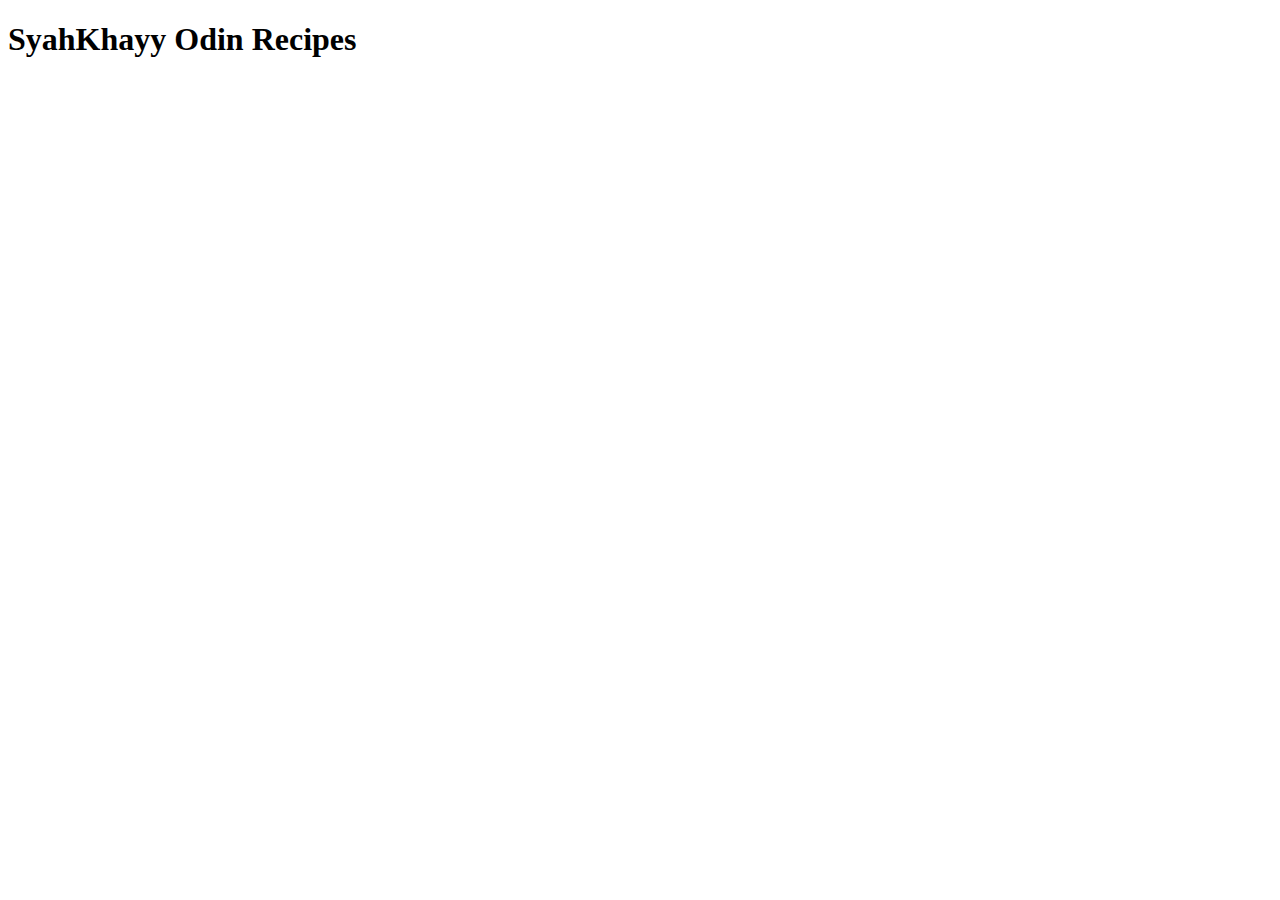
==== index.html @ a21105eb "Create body of the webpages" ====
<!DOCTYPE html>
<html lang="en">
    <head>
        <meta charset="UTF-8">
        <title>SyahKhayy Odin Recipes</title>
    </head>

    <body>
        <h1>SyahKhayy Odin Recipes</h1>
    </body>
</html>
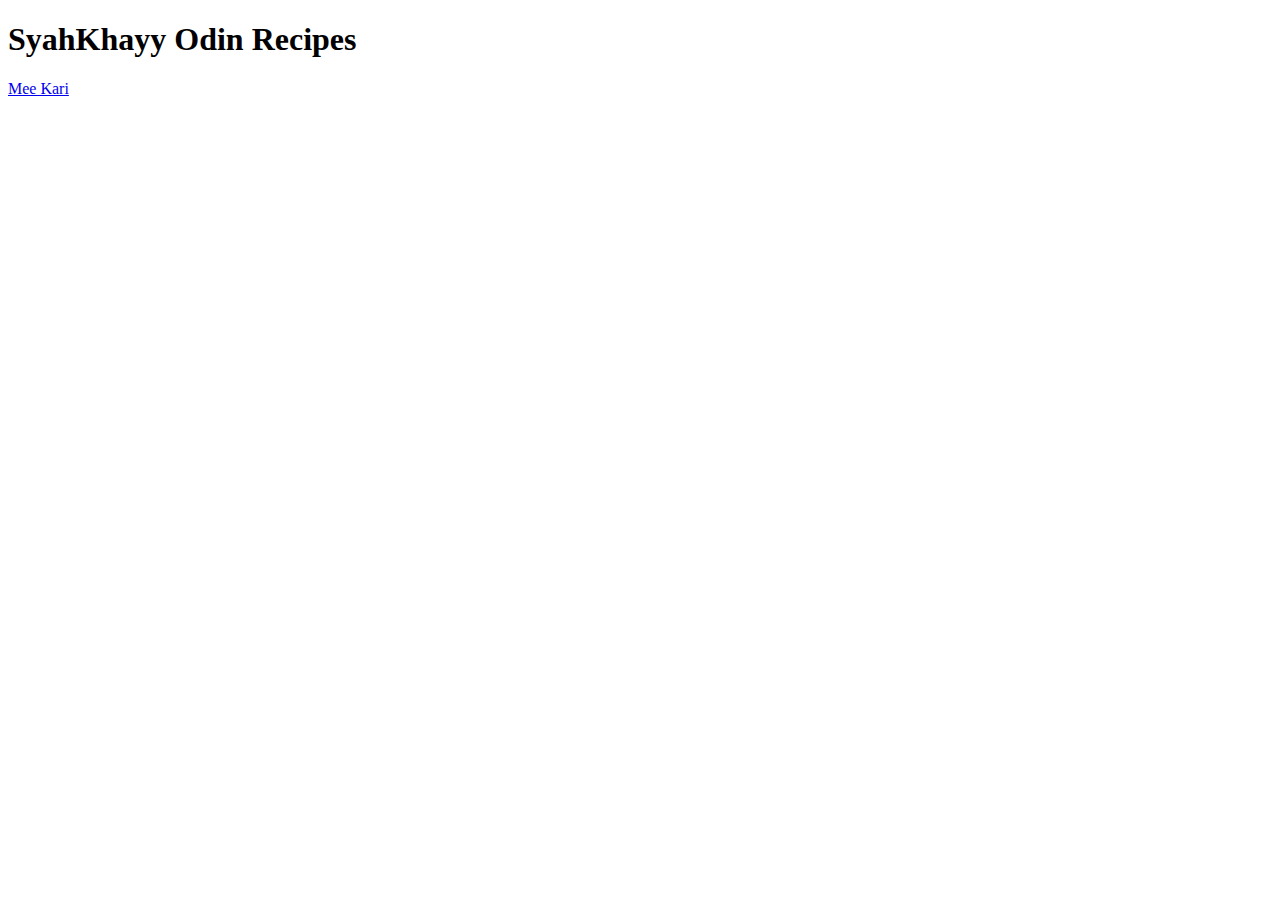
==== commit fac75919: "Insert link for Mee Kari page into index" ====
--- a/index.html
+++ b/index.html
@@ -7,5 +7,7 @@
 
     <body>
         <h1>SyahKhayy Odin Recipes</h1>
+
+        <a href="recipes/mee-kari.html">Mee Kari</a>
     </body>
 </html>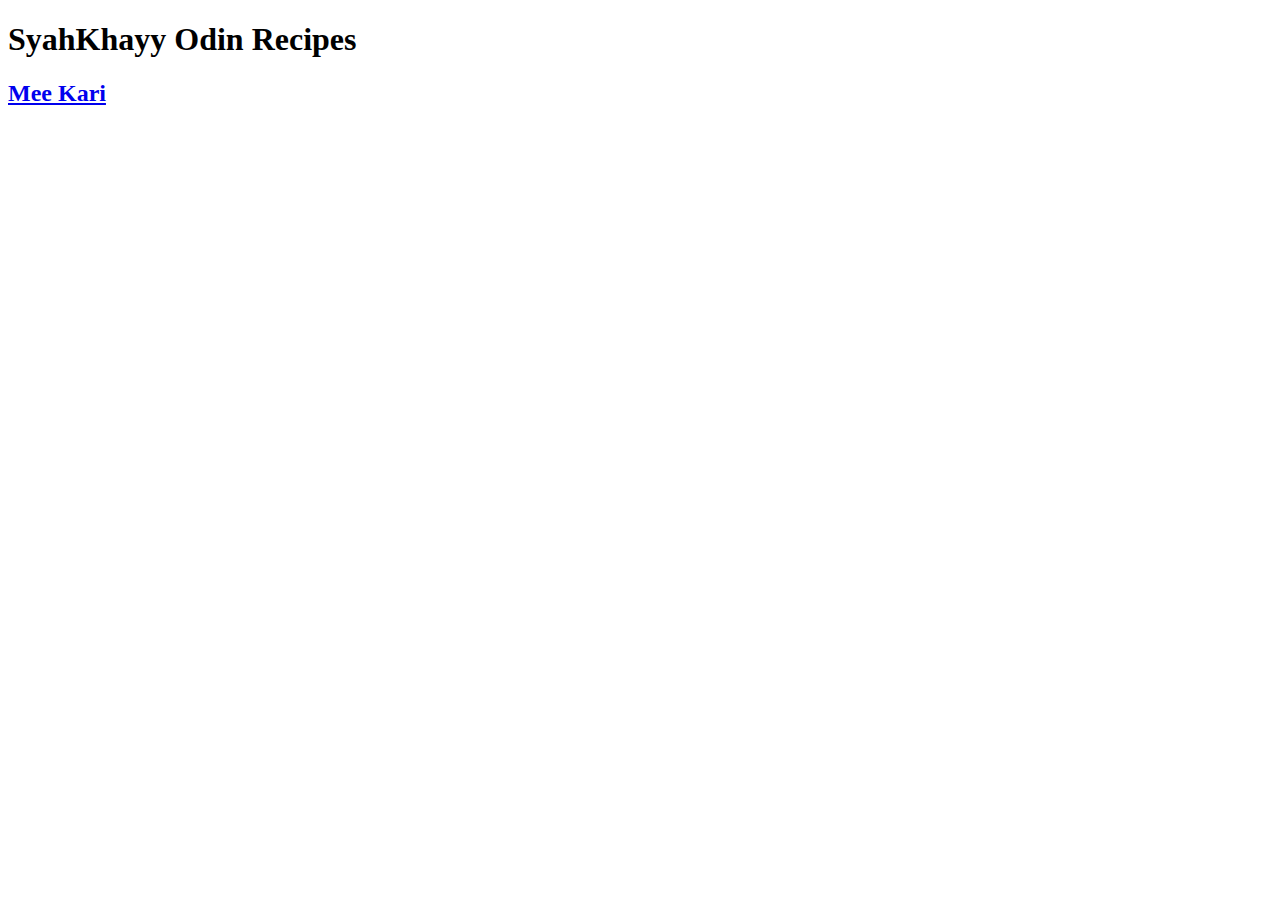
==== commit a4284416: "Change recipe list word size" ====
--- a/index.html
+++ b/index.html
@@ -8,6 +8,6 @@
     <body>
         <h1>SyahKhayy Odin Recipes</h1>
 
-        <a href="recipes/mee-kari.html">Mee Kari</a>
+        <h2><a href="recipes/mee-kari.html">Mee Kari</a></h2>
     </body>
 </html>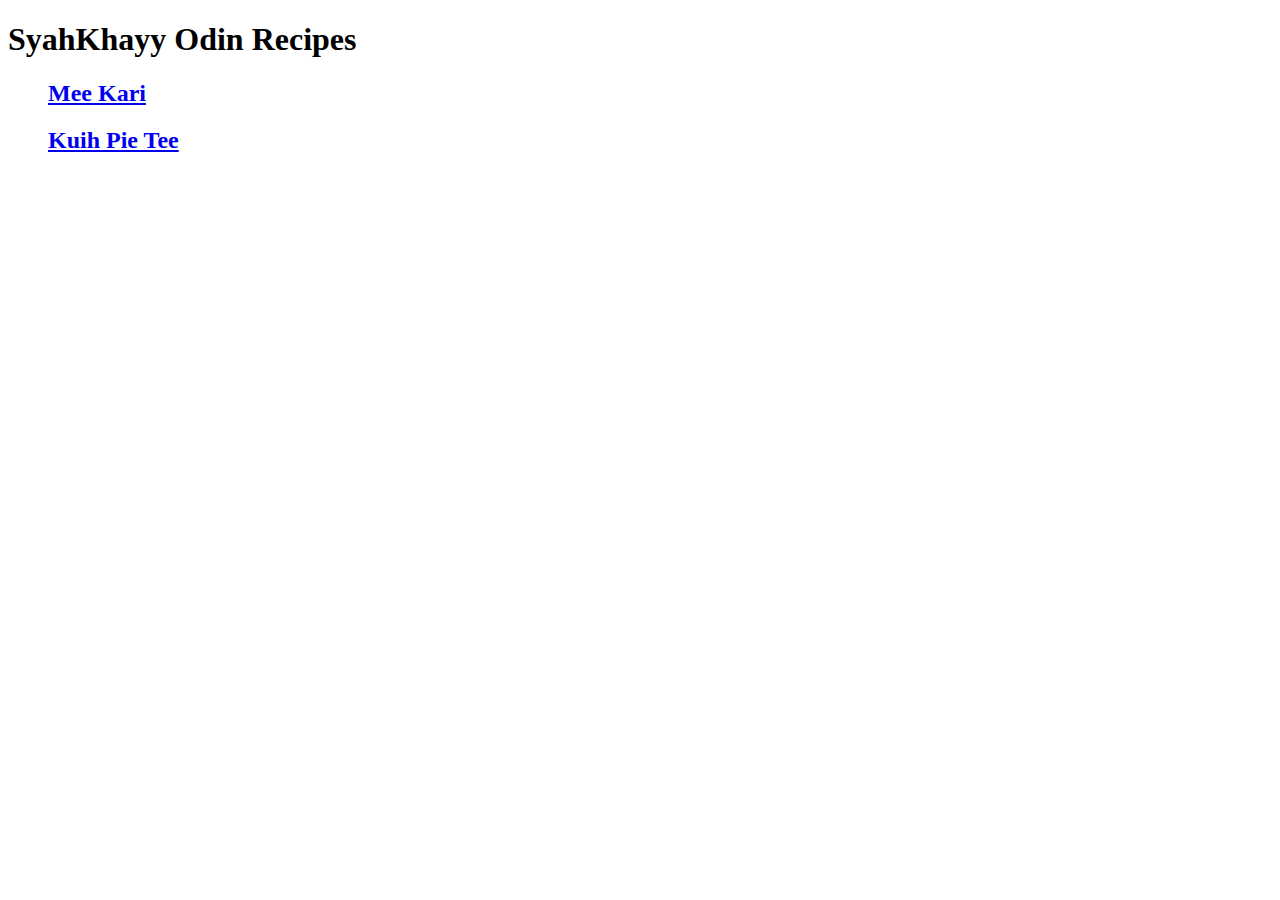
==== commit 6d2a9708: "Create Pie Tee Recipe with description" ====
--- a/index.html
+++ b/index.html
@@ -8,6 +8,10 @@
     <body>
         <h1>SyahKhayy Odin Recipes</h1>
 
-        <h2><a href="recipes/mee-kari.html">Mee Kari</a></h2>
+        <ul>
+            <h2><a href="recipes/mee-kari.html">Mee Kari</a></h2>
+            <h2><a href="recipes/pie-tee.html">Kuih Pie Tee</a></h2>
+        </ul>
+        
     </body>
 </html>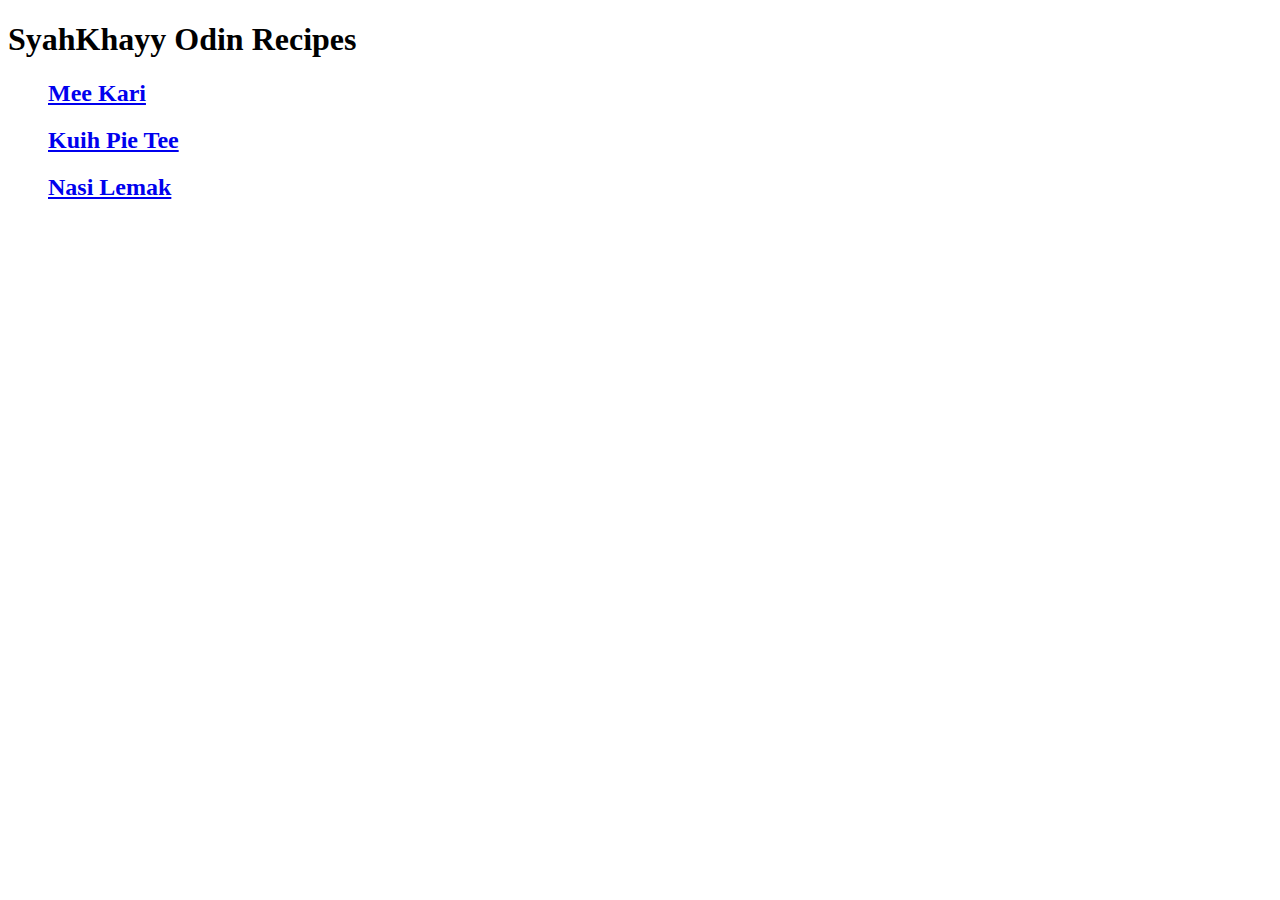
==== commit ab743d6b: "Add Nasi Lemak description" ====
--- a/index.html
+++ b/index.html
@@ -11,6 +11,7 @@
         <ul>
             <h2><a href="recipes/mee-kari.html">Mee Kari</a></h2>
             <h2><a href="recipes/pie-tee.html">Kuih Pie Tee</a></h2>
+            <h2><a href="recipes/nasi-lemak.html">Nasi Lemak</a></h2>
         </ul>
         
     </body>
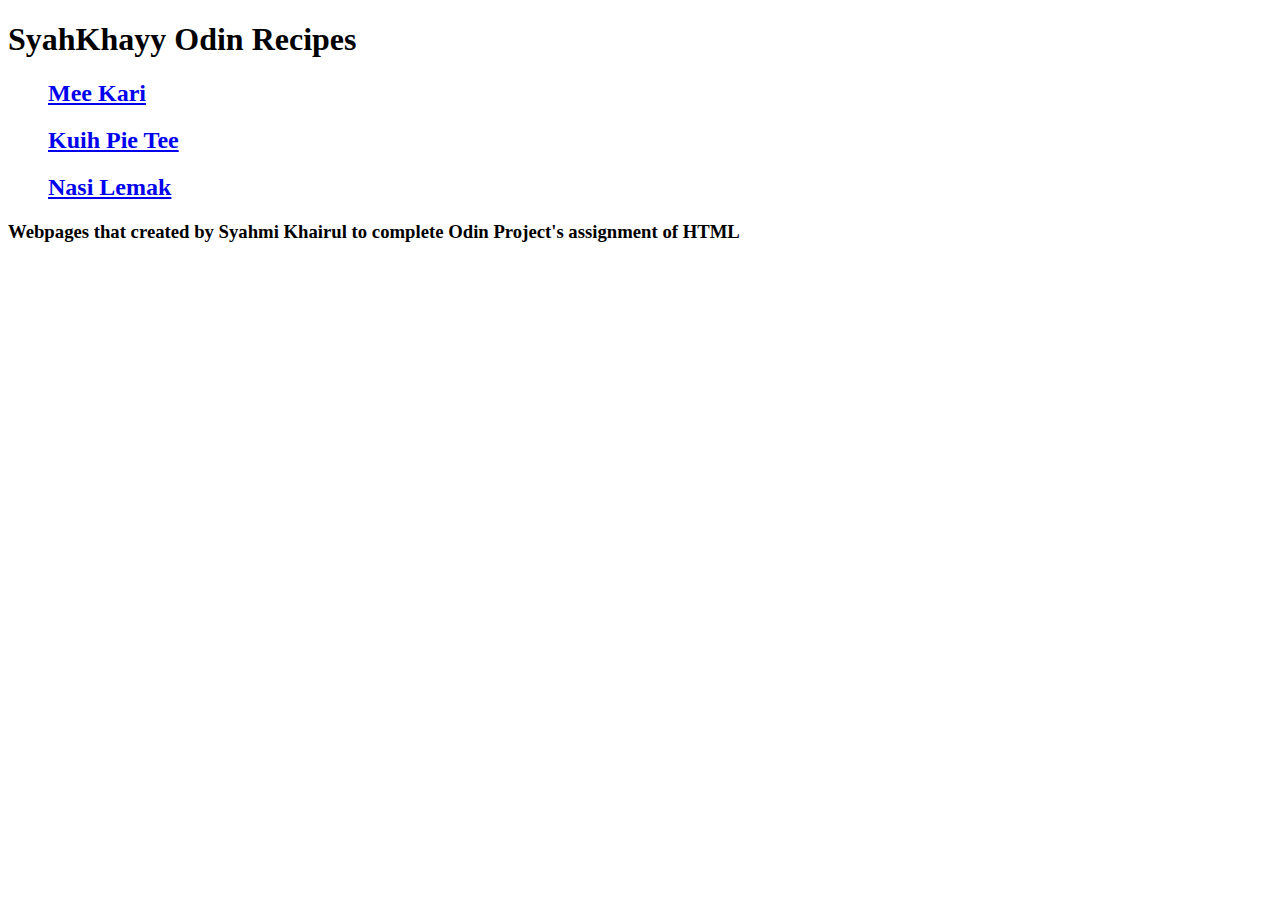
==== commit f37d0596: "Update minor change in main page" ====
--- a/index.html
+++ b/index.html
@@ -13,6 +13,7 @@
             <h2><a href="recipes/pie-tee.html">Kuih Pie Tee</a></h2>
             <h2><a href="recipes/nasi-lemak.html">Nasi Lemak</a></h2>
         </ul>
-        
+    
+        <h3>Webpages that created by Syahmi Khairul to complete Odin Project's assignment of HTML</h3>
     </body>
 </html>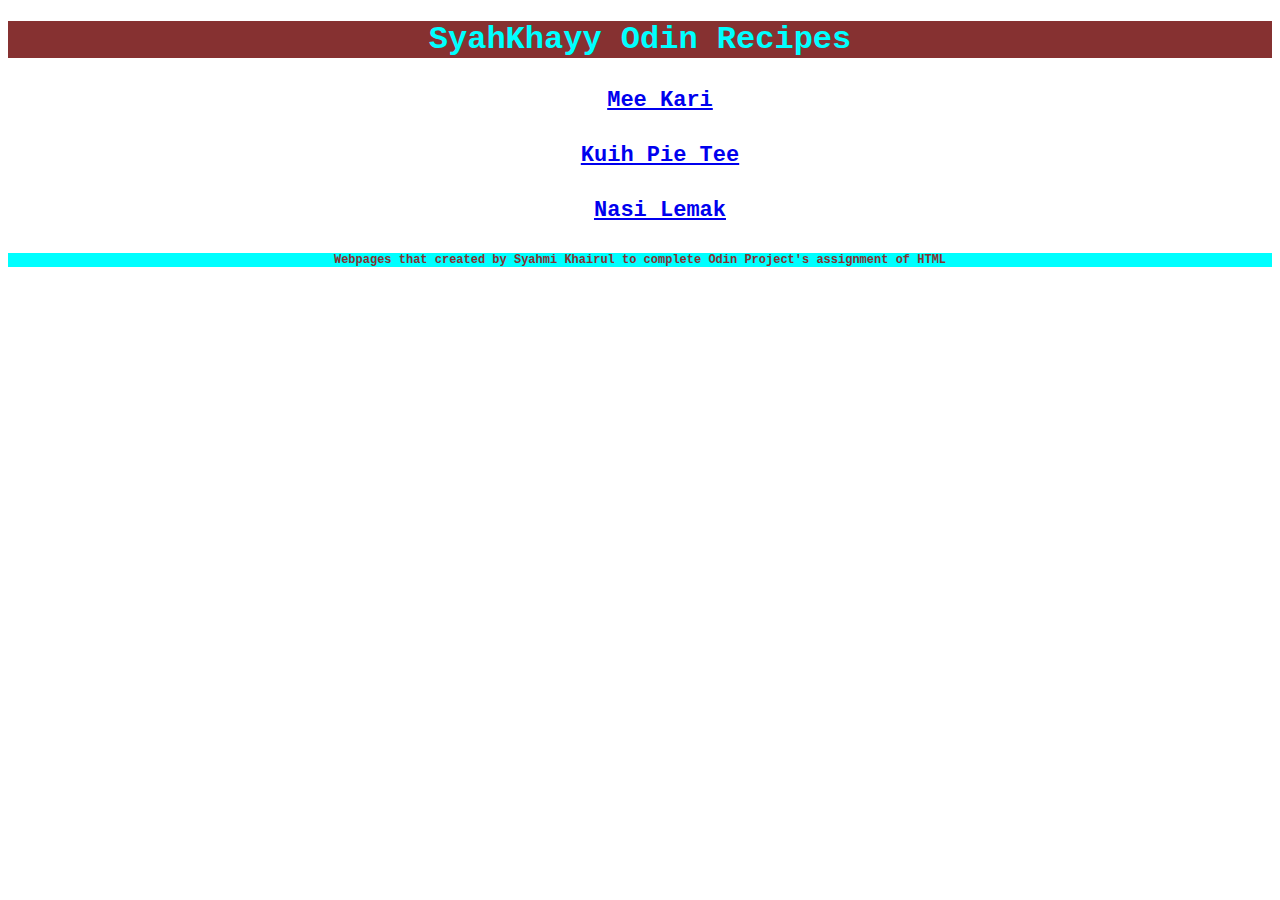
==== commit ad3bbc6e: "Add basic CSS into index" ====
--- a/index.html
+++ b/index.html
@@ -3,17 +3,22 @@
     <head>
         <meta charset="UTF-8">
         <title>SyahKhayy Odin Recipes</title>
+        <link rel="stylesheet" href="style.css">
+        <style>
+            body{
+                font-family: 'Courier New', Courier, monospace;
+            } 
+        </style>
     </head>
-
     <body>
-        <h1>SyahKhayy Odin Recipes</h1>
+        <h1 class="head title">SyahKhayy Odin Recipes</h1>
 
         <ul>
-            <h2><a href="recipes/mee-kari.html">Mee Kari</a></h2>
-            <h2><a href="recipes/pie-tee.html">Kuih Pie Tee</a></h2>
-            <h2><a href="recipes/nasi-lemak.html">Nasi Lemak</a></h2>
+            <div class="recipe" id="mee-kari"><a href="recipes/mee-kari.html">Mee Kari</a></div>
+            <div class="recipe" id="pie-tee"><a href="recipes/pie-tee.html">Kuih Pie Tee</a></div>
+            <div class="recipe" id="nasi-lemak"><a href="recipes/nasi-lemak.html">Nasi Lemak</a></div>
         </ul>
     
-        <h3>Webpages that created by Syahmi Khairul to complete Odin Project's assignment of HTML</h3>
+        <div class="footer">Webpages that created by Syahmi Khairul to complete Odin Project's assignment of HTML</div>
     </body>
 </html>--- a/style.css
+++ b/style.css
@@ -0,0 +1,24 @@
+.head{
+    background-color: rgb(134, 49, 49);
+    color: cyan;
+    text-align: center;
+}
+
+.recipe {
+    font-size: 22px;
+    font-weight: 800;
+    margin-top: 30px;
+    text-align: center;
+}
+
+#nasi-lemak {
+    margin-bottom: 30px;
+}
+
+.footer{
+    color: rgb(134, 49, 49);
+    background-color: cyan;
+    font-size: 12px;
+    font-weight: bold;
+    text-align: center;
+}